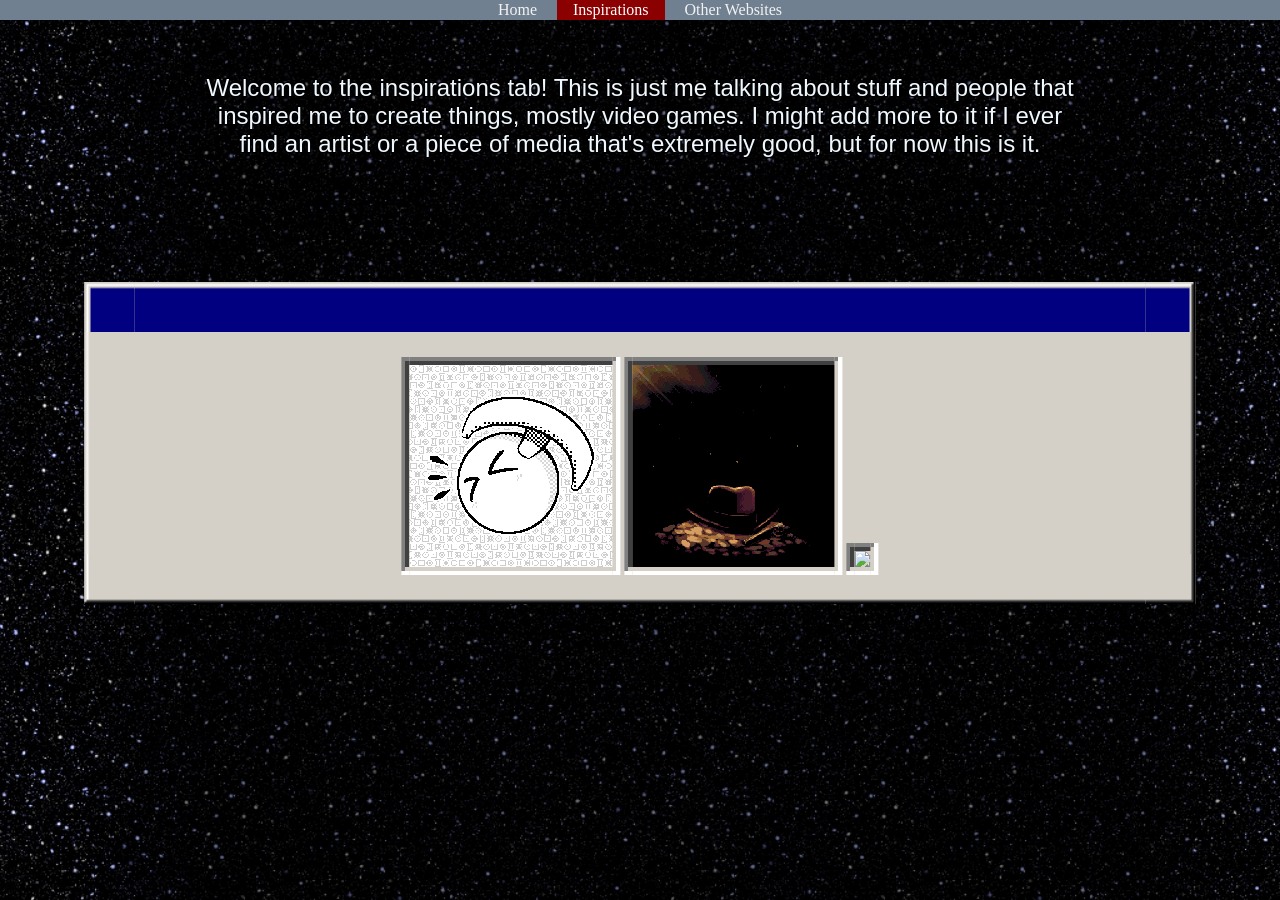
==== inspirations/index.html @ 5293e608 "Put the pagering out of the navbar and centered the window in inspirations. Time to work on the othe" ====
<!DOCTYPE html>

<head>
    <link rel="stylesheet" href="/style.css">
    <script src="/popupWindow.js"></script>

    <title>Eshan's Random Site</title>
    <link rel="icon" href="/siteicon.png">

    <div class="nav">
        <a href="/">Home</a>
        <a class="active" href="/inspirations">Inspirations</a>
        <a href="/otherwebsites">Other Websites</a>
    </div>

    <div id="windowBack" onclick="closeBox()"></div>
    <div id="window">
        <img onclick="closeBox()" id="closeButton" src="/retroWindowsButtons/Xbutton.png"></button>
        <div id="windowGradient"></div>
        <div id="windowContent" class="windowContent">
            <p>Test</p>
        </div>
    </div>
    <div id="readabilityGradient"></div>
</head>

<body>
    <p class="maintext">Welcome to the inspirations tab! This is just me talking about stuff and people that inspired me to create things, mostly video games. I might add more to it if I ever find an artist or a piece of media that's extremely good, but for now this is it.</p>

    <div class="inspirationList">
        <div class="inspirations">
        <img src="/inspirations/beatblock.png" onclick="openBox(0)">
        <img src="/inspirations/undertaleYellow.png" onclick="openBox(1)">
        <img src="https://i1.sndcdn.com/artworks-vPtsV6Q5Z9OxbsPl-8C6A2A-original.jpg" onclick="openBox(3)">
        </div>
    </div>
</body>
---- style.css ----
@font-face {
  font-family: beatblock;
  src: url('/DigitalDisco.ttf');
}

body {
  background-image: url('/background.jpg');
  background-size: 50%;
  background-position: center;
  background-attachment: fixed;
  background-color: black;
  text-align: center;
}

#readabilityGradient {
  position: fixed;
  text-align: center;
  width: 95%;
  background-image: linear-gradient(to right, #00000000, #00000088 10%, #00000088 90%, #00000000);
  height: 100%;
  left: 5%;
  top: 0%;
  z-index: -1;
}

p{
  font-family: 'Lucida Sans', 'Lucida Sans Regular', 'Lucida Grande', 'Lucida Sans Unicode', Geneva, Verdana, sans-serif;
  text-shadow:
  -1px -1px 0 #000,
  1px -1px 0 #000,
  -1px 1px 0 #000,
  1px 1px 0 #000;
  color:aliceblue;
  font-size: 24px;
  margin-left: 15%;
  margin-right: 15%;
}

.initaltext {
  color:aliceblue;
  vertical-align:bottom;
  transform: translate(0%, 0%);
  text-align: center;
}

.maintext {
  vertical-align:top;
  position: top;
  transform: translate(0%, 50px);
}

.smalltext {
  font-size: 16px;
  color:slategray;
}

.subtitle {
  position: relative;
  color: white;
  top:10px;
  transform: translate(0%, 50%);
  text-align: center;
  height: 100px;
  image-rendering: pixelated;
}

.subtitle-text{
  color: #404040;
  vertical-align:bottom;
  font-family: beatblock;
  font-size: 80px;
  position: absolute;
  top: 50%;
  left: 50%;
  transform: translate(-50%, -95%);
  text-rendering: pixelated;
  image-rendering: pixelated;
  text-align: center;
  overflow: hidden;
}

.subtitleimage{
  display: block;
  margin-left: auto;
  margin-right: auto;
  width:1000px;
  content: src("/main-images/Window_Header.png");
  image-rendering: pixelated;
  text-align: center;
}

h2{
  font-size: 40px;
  color: white;
  text-align: center;
  text-shadow:
  -1px -1px 0 #000,
  1px -1px 0 #000,
  -1px 1px 0 #000,
  1px 1px 0 #000; 
}

.nav {
  background-color: slategray;
  overflow: hidden;
  width: 100%;
  height: 20px;
  position: absolute;
  top: 0%;
  left: 0%;
  z-index: 3;
  align-items: center;
  align-self: center;
  color: #f2f2f2;
}

.nav a {
  position: relative;
  float: middle;
  color: #f2f2f2;
  padding: 14px 16px;
  text-decoration: none;
  font-size: 16px;
  vertical-align: middle;
}

.nav a:hover {
  background-color: #ddd;
  color: black;
}

.nav a.active {
  background-color: darkred;
  color: white;
}

pagering-link{
  position: relative;
  vertical-align: middle;
  align-self: center;
  color: white;
}

#wavelength {
  width: 60%;
  transform: translate(0, 120px);
  text-align: center;
}

a{
  color:aqua;
}

.meinsuit {
  width: 120px;
  position: fixed;
}

.socialsButtons {
  overflow: hidden;
  position: relative;
  top: 160px;
  height: 88px;
  image-rendering: pixelated;
}

#buttoncredit {
  position: relative;
  top: 100px;
}

#imagesofmeinsuit{
  position: fixed;
  top: 25%;
}

#window{
  box-sizing: border-box;
  background-color: #d4d0c8;
  image-rendering: pixelated;
  position: fixed;
  top: 50%;
  left: 50%;
  width: 0%;
  height: 0%;
  transform: translate(-50%, -50%);
  border: 50px solid transparent;
  border-image: url("/windowResizeable.png") 25 25 25 round;
  z-index: 2;
  opacity: 0;
}

#windowContent{
  position: fixed;
  top: 0%;
  left: 0%;
  width: 100%;
  height: 100%;
  align-content: center;
  justify-content: center;
  overflow-y: auto;
}

#windowGradient{
  position: fixed;
  bottom: 0;
  left: 5%;
  width: 90%;
  height: 40px;
  z-index: 3;
  background-image: linear-gradient(to top, #d4d0c8, transparent);
}

#windowBack{
  position: fixed;
  top: 0%;
  left: 0%;
  width: 100%;
  height: 100%;
  z-index: 1;
  background-color: #00000088;
  visibility: hidden;
  opacity: 0;
}

/* Scrollbar styling for inspiration window (man that's a lot) */

#windowContent::-webkit-scrollbar{
  position: absolute;
  height: 100%;
  width: 36px;
  background-image: url("/dithering.png");
  image-rendering: pixelated;
  background-repeat: repeat-y;
  background-size: 200%;
}

#windowContent::-webkit-scrollbar-thumb {
  background-color: #d4d0c8;
  border: 12px solid transparent;
  border-image: url("/retroWindowsButtons/button.png") 3 3 3 round;
}

#windowContent::-webkit-scrollbar-thumb:hover {
  border-image: url("/retroWindowsButtons/button-focus.png") 3 3 3 round;
}

#windowContent::-webkit-scrollbar-button{
  width: 36px;
  height: 36px;
  background-size: 36px;
}

#windowContent::-webkit-scrollbar-button:increment{
  background-image: url("/retroWindowsButtons/downbutton.png");
}

#windowContent::-webkit-scrollbar-button:decrement{
  background-image: url("/retroWindowsButtons/upbutton.png");
}

#windowContent::-webkit-scrollbar-button:increment:hover{
  background-image: url("/retroWindowsButtons/downbutton-focus.png");
}

#windowContent::-webkit-scrollbar-button:decrement:hover{
  background-image: url("/retroWindowsButtons/upbutton-focus.png");
}

#closeButton{
  position: absolute;
  width: 36px;
  height: 36px;
  top: -40px;
  right: -40px;
  content: url("/retroWindowsButtons/Xbutton.png");
  image-rendering: pixelated;
  border: 0px black;
}

#closeButton:hover{
  content: url("/retroWindowsButtons/Xbutton-focus.png");
}

#beatblockLogo{
  width: 690px;
  height: 122px;
  image-rendering: pixelated;
}

#undertaleYellowLogo{
  image-rendering: pixelated;
  width: 810px;
  height: 184px;
  position: relative;
  top: 25px;
}

#glitchCatTitle{
  font-family: beatblock;
  font-size: 112px;
}

#windowBottomButton{
  position: relative;
  top: 5%;
}

.inspirationList{
  position: relative;
  top: 150px;
  overflow: visible;
  justify-content: space-around;
  justify-items: space-around;
  justify-self: space-around;
  background-color: #d4d0c8;
  width: 80%;
  left: 50%;
  transform: translate(-50%, 0%);
  height: 30%;
  right: 0%;
  border: 50px solid transparent;
  border-image: url("/windowResizeable.png") 25 25 25 round;
}

.inspirations img{
  width: 20%;
  height: auto;
  justify-content: space-around;
  justify-items: space-around;
  justify-self: space-around;
  border: 8px solid transparent;
  border-image: url("/container-c.png") 2 2 2 round;
  image-rendering: pixelated;
}

.inspirations img:hover{
  border-image: url("/container.png") 2 2 2 round;
}

.inspirations{
  position: relative;
  top: 25px;
}

@media only screen and (max-width: 1000px) {
  .subtitleimage{
    content: url("/main-images/Window_Header_Small.png");
    width: 500px;
  }
  .subtitle{
    transform: translate(0%, 140%)
  }
  .maintext{
    transform: translate(0%, 45%);
  }
  #wavelength{
    transform: translate(0, 240px)
  }
  p{
    font-size: 32px;
    transform: translate(0%, 60px);
  }
  .nav {
    height: 40px;
    font-size: 32px;
  }
}
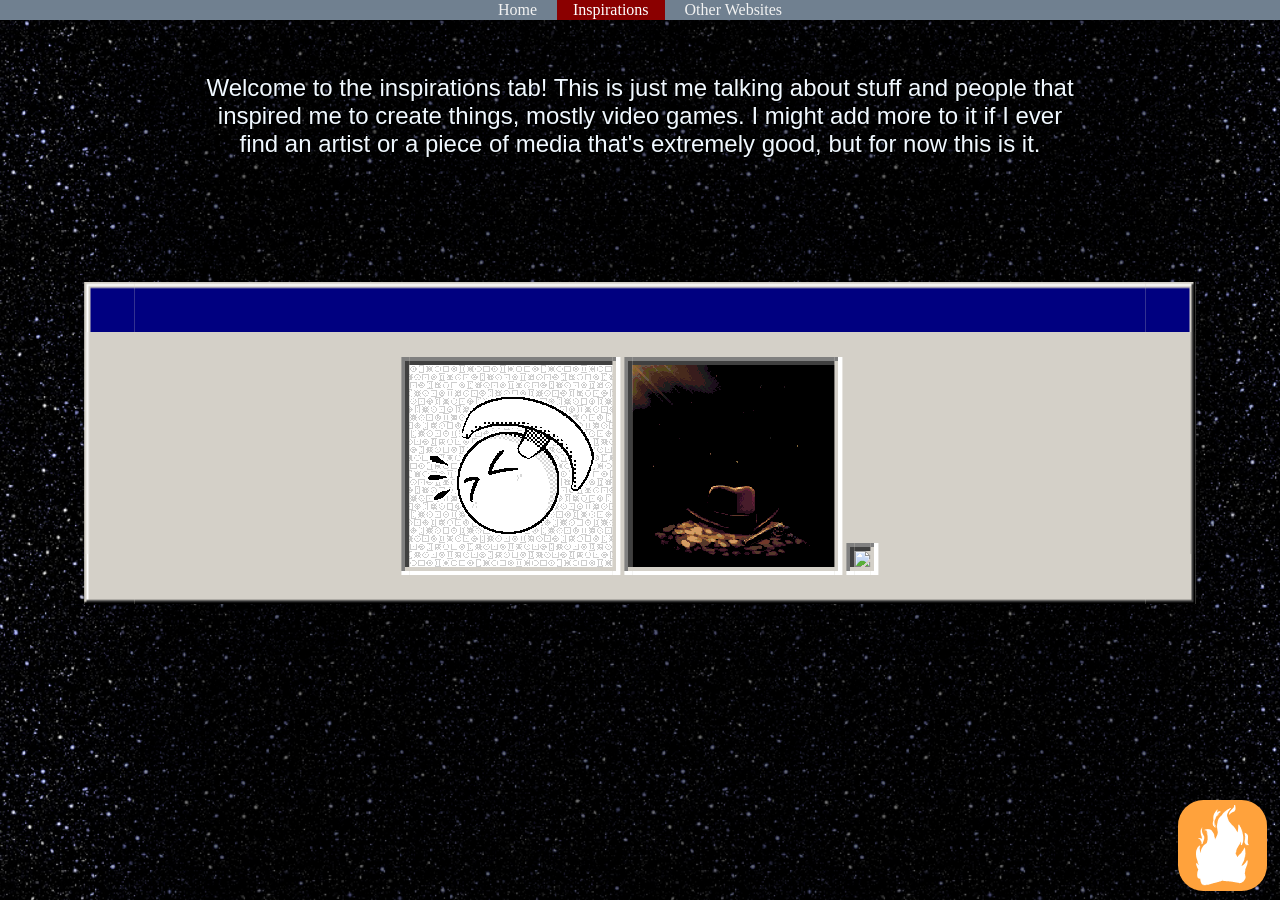
==== commit 183233d0: "Did some organizing, added a name to the top right of the window, made the window able to open up we" ====
--- a/inspirations/index.html
+++ b/inspirations/index.html
@@ -2,7 +2,6 @@
 
 <head>
     <link rel="stylesheet" href="/style.css">
-    <script src="/popupWindow.js"></script>
 
     <title>Eshan's Random Site</title>
     <link rel="icon" href="/siteicon.png">
@@ -16,12 +15,18 @@
     <div id="windowBack" onclick="closeBox()"></div>
     <div id="window">
         <img onclick="closeBox()" id="closeButton" src="/retroWindowsButtons/Xbutton.png"></button>
+        <p id="windowText">beatblock</p>
         <div id="windowGradient"></div>
         <div id="windowContent" class="windowContent">
             <p>Test</p>
         </div>
+        <iframe id="windowSite" class="windowContent" frameboarder=0 src=""></iframe>
     </div>
+    <script src="/popupWindow.js"></script>
+
     <div id="readabilityGradient"></div>
+
+    <img src="/campfire-icon.svg" id="campfireButton" onclick="openWebsite('https://campfire.hackclub.com/', 'hack club campfire')">
 </head>
 
 <body>
@@ -29,9 +34,9 @@
 
     <div class="inspirationList">
         <div class="inspirations">
-        <img src="/inspirations/beatblock.png" onclick="openBox(0)">
-        <img src="/inspirations/undertaleYellow.png" onclick="openBox(1)">
-        <img src="https://i1.sndcdn.com/artworks-vPtsV6Q5Z9OxbsPl-8C6A2A-original.jpg" onclick="openBox(3)">
+        <img src="/inspirations/images/beatblock.png" onclick="openBox(0, 'beatblock.html')">
+        <img src="/inspirations/images/undertaleYellow.png" onclick="openBox(1, 'undertaleYellow.html')">
+        <img src="https://i1.sndcdn.com/artworks-vPtsV6Q5Z9OxbsPl-8C6A2A-original.jpg" onclick="openBox(3, 'glitchCat.html')">
         </div>
     </div>
 </body>
--- a/style.css
+++ b/style.css
@@ -1,6 +1,16 @@
 @font-face {
-  font-family: beatblock;
+  font-family: DD;
   src: url('/DigitalDisco.ttf');
+}
+
+@font-face{
+  font-family: DD-thin;
+  src: url('/DigitalDisco-Thin.ttf');
+}
+
+@font-face{
+  font-family: retroWindows;
+  src: url("/M_8pt.ttf");
 }
 
 body {
@@ -39,7 +49,9 @@
 .initaltext {
   color:aliceblue;
   vertical-align:bottom;
-  transform: translate(0%, 0%);
+  position: relative;
+  transform: translate(0, 0);
+  top: 16px;
   text-align: center;
 }
 
@@ -64,10 +76,10 @@
   image-rendering: pixelated;
 }
 
-.subtitle-text{
+.subtitle h1{
   color: #404040;
   vertical-align:bottom;
-  font-family: beatblock;
+  font-family: DD;
   font-size: 80px;
   position: absolute;
   top: 50%;
@@ -79,7 +91,7 @@
   overflow: hidden;
 }
 
-.subtitleimage{
+.subtitle img{
   display: block;
   margin-left: auto;
   margin-right: auto;
@@ -156,17 +168,18 @@
   position: fixed;
 }
 
-.socialsButtons {
-  overflow: hidden;
+.miniButtons {
   position: relative;
   top: 160px;
-  height: 88px;
-  image-rendering: pixelated;
+  height: fit-content;
+  image-rendering: pixelated;
+  margin-left: 15%;
+  margin-right: 15%;
 }
 
 #buttoncredit {
   position: relative;
-  top: 100px;
+  top: 140px;
 }
 
 #imagesofmeinsuit{
@@ -191,14 +204,17 @@
 }
 
 #windowContent{
+  align-content: center;
+  justify-content: center;
+  overflow-y: auto;
+}
+
+.windowContent{
   position: fixed;
   top: 0%;
   left: 0%;
   width: 100%;
   height: 100%;
-  align-content: center;
-  justify-content: center;
-  overflow-y: auto;
 }
 
 #windowGradient{
@@ -225,7 +241,7 @@
 
 /* Scrollbar styling for inspiration window (man that's a lot) */
 
-#windowContent::-webkit-scrollbar{
+.windowContent::-webkit-scrollbar{
   position: absolute;
   height: 100%;
   width: 36px;
@@ -235,36 +251,47 @@
   background-size: 200%;
 }
 
-#windowContent::-webkit-scrollbar-thumb {
+.windowContent::-webkit-scrollbar-thumb {
   background-color: #d4d0c8;
   border: 12px solid transparent;
   border-image: url("/retroWindowsButtons/button.png") 3 3 3 round;
 }
 
-#windowContent::-webkit-scrollbar-thumb:hover {
+.windowContent::-webkit-scrollbar-thumb:hover {
   border-image: url("/retroWindowsButtons/button-focus.png") 3 3 3 round;
 }
 
-#windowContent::-webkit-scrollbar-button{
+.windowContent::-webkit-scrollbar-button{
   width: 36px;
   height: 36px;
   background-size: 36px;
 }
 
-#windowContent::-webkit-scrollbar-button:increment{
+.windowContent::-webkit-scrollbar-button:increment{
   background-image: url("/retroWindowsButtons/downbutton.png");
 }
 
-#windowContent::-webkit-scrollbar-button:decrement{
+.windowContent::-webkit-scrollbar-button:decrement{
   background-image: url("/retroWindowsButtons/upbutton.png");
 }
 
-#windowContent::-webkit-scrollbar-button:increment:hover{
+.windowContent::-webkit-scrollbar-button:increment:hover{
   background-image: url("/retroWindowsButtons/downbutton-focus.png");
 }
 
-#windowContent::-webkit-scrollbar-button:decrement:hover{
+.windowContent::-webkit-scrollbar-button:decrement:hover{
   background-image: url("/retroWindowsButtons/upbutton-focus.png");
+}
+
+#windowText{
+  position: fixed;
+  text-align: left;
+  font-size: 36px;
+  top: -40px;
+  left: -36px;
+  font-family: DD;
+  image-rendering: pixelated;
+  margin: 0%;
 }
 
 #closeButton{
@@ -297,7 +324,7 @@
 }
 
 #glitchCatTitle{
-  font-family: beatblock;
+  font-family: DD;
   font-size: 112px;
 }
 
@@ -343,13 +370,40 @@
   top: 25px;
 }
 
+#campfireButton{
+  position: fixed;
+  bottom: 1%;
+  right: 1%;
+  width: 7%;
+  height: auto;
+  transition: 0.2s ease-out;
+  filter:
+  drop-shadow(0 0 0 #ffffff00) 
+  drop-shadow(0 0 0 #ffffff00)
+  drop-shadow(0 0 0 #ffffff00) 
+  drop-shadow(0 0 0 #ffffff00);
+
+}
+
+#campfireButton:hover{
+  width: 8%;
+  border-width: 4px;
+  bottom: 2%;
+  right: 2%;
+  filter:
+  drop-shadow(3px 0 0 white) 
+  drop-shadow(0 3px 0 white)
+  drop-shadow(-3px 0 0 white) 
+  drop-shadow(0 -3px 0 white);
+}
+
 @media only screen and (max-width: 1000px) {
-  .subtitleimage{
+  .subtitle img{
     content: url("/main-images/Window_Header_Small.png");
     width: 500px;
   }
   .subtitle{
-    transform: translate(0%, 140%)
+    transform: translate(0%, 150%);
   }
   .maintext{
     transform: translate(0%, 45%);
@@ -365,4 +419,20 @@
     height: 40px;
     font-size: 32px;
   }
+  #buttonCredit{
+    top: 120px;
+  }
+  #windowText{
+    top: -100px;
+  }
+  #campfireButton{
+    width: 10%;
+  }
+  #campfireButton:hover{
+    width: 12%;
+  }
+  .miniButtons img{
+    width: 176px;
+    height: 62px;
+  }
 }
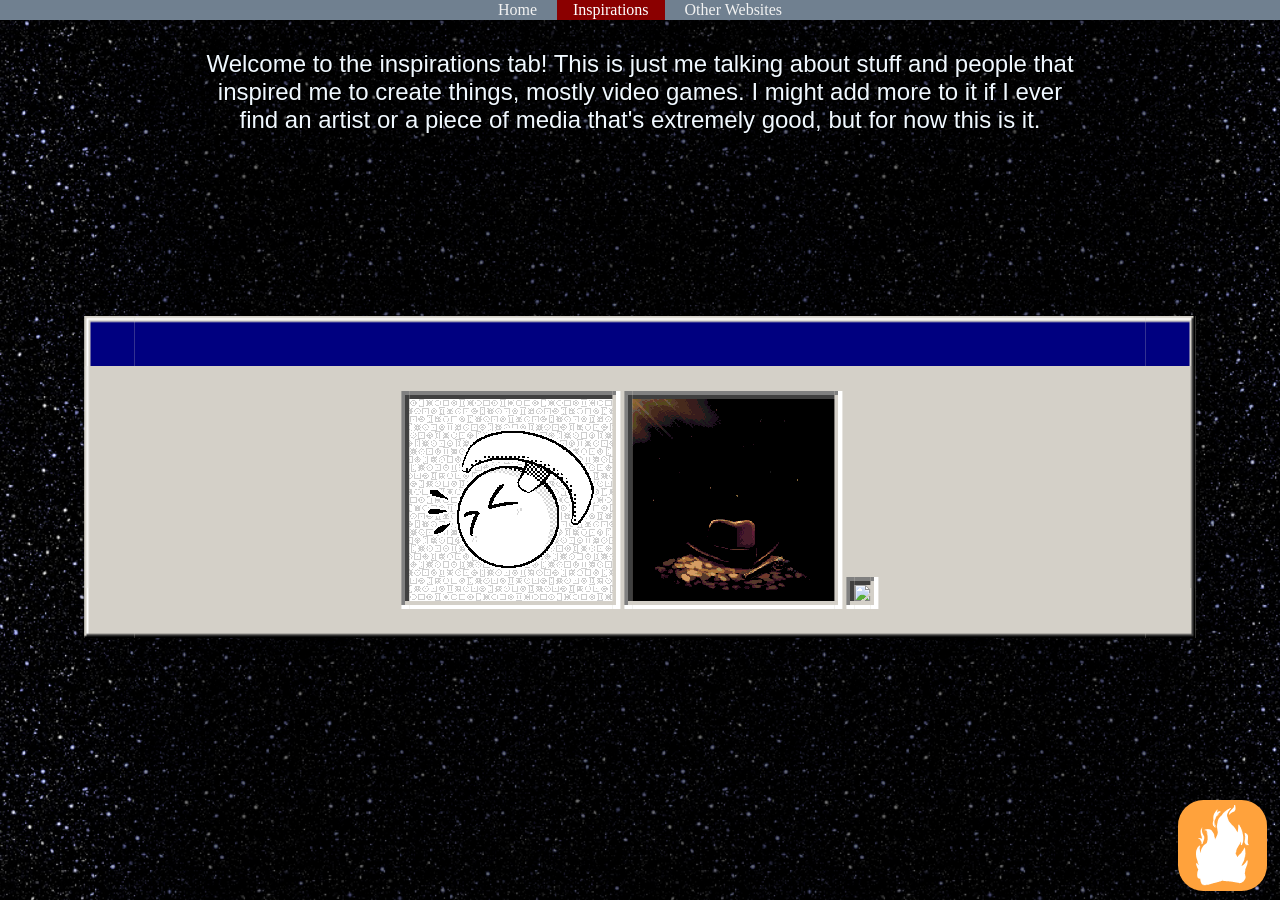
==== commit ff352801: "Organized the code a bit Removed some lines in the CSS that didn't do anything, made the CSS rely le" ====
--- a/inspirations/index.html
+++ b/inspirations/index.html
@@ -15,10 +15,10 @@
     <div id="windowBack" onclick="closeBox()"></div>
     <div id="window">
         <img onclick="closeBox()" id="closeButton" src="/retroWindowsButtons/Xbutton.png"></button>
-        <p id="windowText">beatblock</p>
+        <p id="windowText"></p>
         <div id="windowGradient"></div>
         <div id="windowContent" class="windowContent">
-            <p>Test</p>
+            <p>Looks like something went wrong! Be sure to contact Eshan about it.</p>
         </div>
         <iframe id="windowSite" class="windowContent" frameboarder=0 src=""></iframe>
     </div>
@@ -30,7 +30,7 @@
 </head>
 
 <body>
-    <p class="maintext">Welcome to the inspirations tab! This is just me talking about stuff and people that inspired me to create things, mostly video games. I might add more to it if I ever find an artist or a piece of media that's extremely good, but for now this is it.</p>
+    <p class="initaltext">Welcome to the inspirations tab! This is just me talking about stuff and people that inspired me to create things, mostly video games. I might add more to it if I ever find an artist or a piece of media that's extremely good, but for now this is it.</p>
 
     <div class="inspirationList">
         <div class="inspirations">
--- a/style.css
+++ b/style.css
@@ -47,18 +47,13 @@
 }
 
 .initaltext {
-  color:aliceblue;
-  vertical-align:bottom;
-  position: relative;
-  transform: translate(0, 0);
-  top: 16px;
-  text-align: center;
+  margin-top: 50px;
+  margin-bottom: 32px;
 }
 
 .maintext {
-  vertical-align:top;
-  position: top;
-  transform: translate(0%, 50px);
+  margin-top: 16px;
+  margin-bottom: 16px;
 }
 
 .smalltext {
@@ -69,11 +64,11 @@
 .subtitle {
   position: relative;
   color: white;
-  top:10px;
-  transform: translate(0%, 50%);
   text-align: center;
   height: 100px;
   image-rendering: pixelated;
+  margin-top: 64px;
+  margin-bottom: 16px;
 }
 
 .subtitle h1{
@@ -104,7 +99,6 @@
 h2{
   font-size: 40px;
   color: white;
-  text-align: center;
   text-shadow:
   -1px -1px 0 #000,
   1px -1px 0 #000,
@@ -151,12 +145,7 @@
   vertical-align: middle;
   align-self: center;
   color: white;
-}
-
-#wavelength {
-  width: 60%;
-  transform: translate(0, 120px);
-  text-align: center;
+  font-size: 16px;
 }
 
 a{
@@ -173,8 +162,19 @@
   top: 160px;
   height: fit-content;
   image-rendering: pixelated;
-  margin-left: 15%;
-  margin-right: 15%;
+  margin-left: 10%;
+  margin-right: 10%;
+  pointer-events: all;
+}
+
+.miniButtons img{
+  width: 88px;
+  height: 31px;
+  margin: 1px;
+}
+
+.miniButtons img:hover {
+  cursor: pointer;
 }
 
 #buttoncredit {
@@ -199,7 +199,7 @@
   transform: translate(-50%, -50%);
   border: 50px solid transparent;
   border-image: url("/windowResizeable.png") 25 25 25 round;
-  z-index: 2;
+  z-index: 6;
   opacity: 0;
 }
 
@@ -233,7 +233,7 @@
   left: 0%;
   width: 100%;
   height: 100%;
-  z-index: 1;
+  z-index: 5;
   background-color: #00000088;
   visibility: hidden;
   opacity: 0;
@@ -307,6 +307,7 @@
 
 #closeButton:hover{
   content: url("/retroWindowsButtons/Xbutton-focus.png");
+  cursor: pointer;
 }
 
 #beatblockLogo{
@@ -326,6 +327,7 @@
 #glitchCatTitle{
   font-family: DD;
   font-size: 112px;
+  margin: 0;
 }
 
 #windowBottomButton{
@@ -363,6 +365,21 @@
 
 .inspirations img:hover{
   border-image: url("/container.png") 2 2 2 round;
+  cursor: pointer;
+}
+
+#searchButton{
+  position: relative;
+  image-rendering: pixelated;
+  width: 20%;
+  height: auto;
+  top: 100px;
+  content: url("/retroWindowsButtons/searchbutton.png");
+}
+
+#searchButton:hover{
+  content: url("/retroWindowsButtons/searchbutton-focus.png");
+  cursor: pointer;
 }
 
 .inspirations{
@@ -382,7 +399,7 @@
   drop-shadow(0 0 0 #ffffff00)
   drop-shadow(0 0 0 #ffffff00) 
   drop-shadow(0 0 0 #ffffff00);
-
+  z-index: 2;
 }
 
 #campfireButton:hover{
@@ -395,6 +412,7 @@
   drop-shadow(0 3px 0 white)
   drop-shadow(-3px 0 0 white) 
   drop-shadow(0 -3px 0 white);
+  cursor: pointer;
 }
 
 @media only screen and (max-width: 1000px) {
@@ -402,28 +420,22 @@
     content: url("/main-images/Window_Header_Small.png");
     width: 500px;
   }
-  .subtitle{
-    transform: translate(0%, 150%);
-  }
-  .maintext{
-    transform: translate(0%, 45%);
-  }
-  #wavelength{
-    transform: translate(0, 240px)
-  }
   p{
     font-size: 32px;
-    transform: translate(0%, 60px);
+  }
+  .smalltext{
+    font-size: 20px;
+  }
+  pagering-link{
+    font-size: 20px;
   }
   .nav {
     height: 40px;
     font-size: 32px;
   }
   #buttonCredit{
+    position: relative;
     top: 120px;
-  }
-  #windowText{
-    top: -100px;
   }
   #campfireButton{
     width: 10%;
@@ -434,5 +446,9 @@
   .miniButtons img{
     width: 176px;
     height: 62px;
+    margin: 2px;
+  }
+  .miniButtons a{
+    height: 62px;
   }
 }
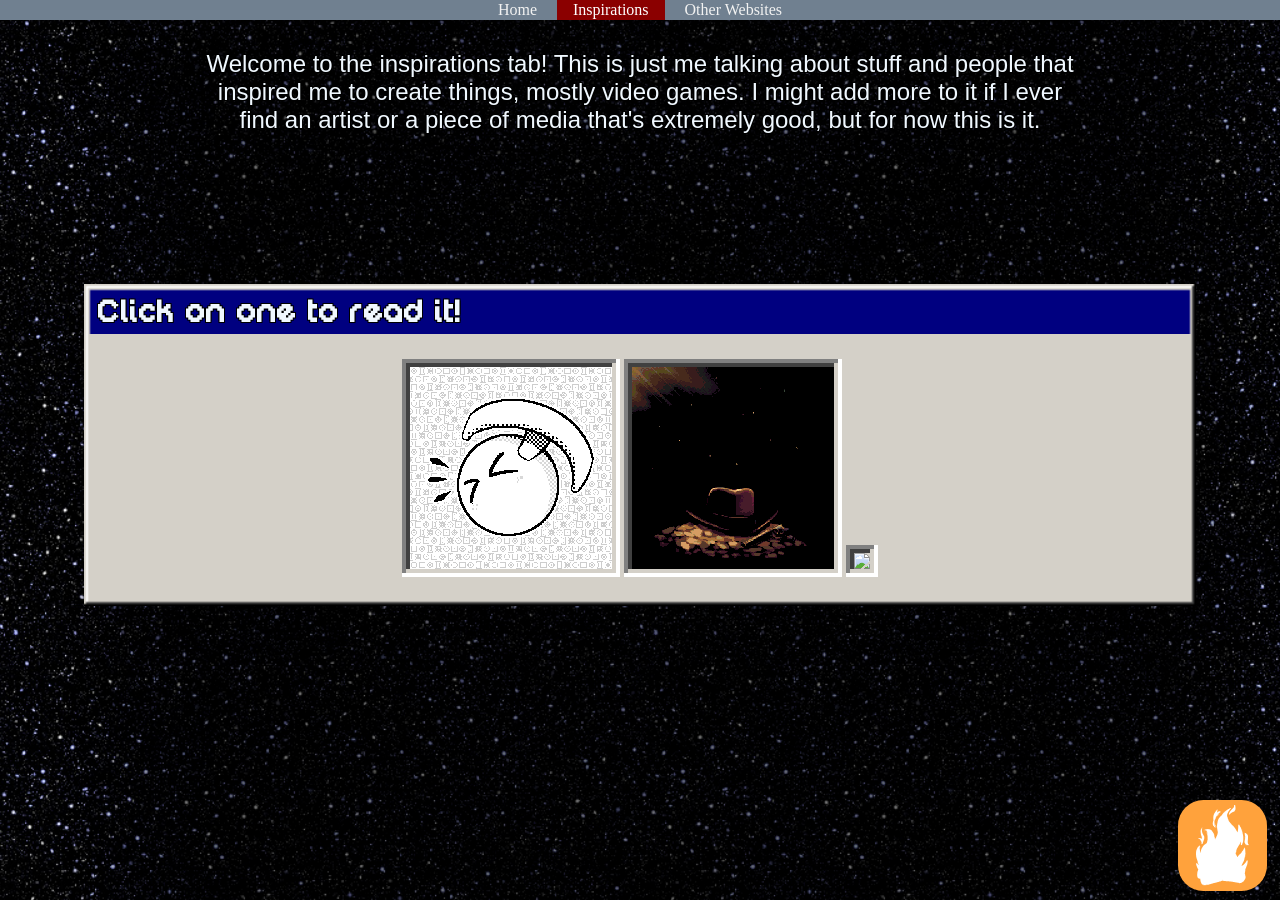
==== commit fe90063e: "Adjusted the Pagering to fit with the updated one The Pagering was updated, and it wasn't that compa" ====
--- a/inspirations/index.html
+++ b/inspirations/index.html
@@ -15,7 +15,7 @@
     <div id="windowBack" onclick="closeBox()"></div>
     <div id="window">
         <img onclick="closeBox()" id="closeButton" src="/retroWindowsButtons/Xbutton.png"></button>
-        <p id="windowText"></p>
+        <p class="windowText" id="windowText"></p>
         <div id="windowGradient"></div>
         <div id="windowContent" class="windowContent">
             <p>Looks like something went wrong! Be sure to contact Eshan about it.</p>
@@ -33,10 +33,11 @@
     <p class="initaltext">Welcome to the inspirations tab! This is just me talking about stuff and people that inspired me to create things, mostly video games. I might add more to it if I ever find an artist or a piece of media that's extremely good, but for now this is it.</p>
 
     <div class="inspirationList">
+        <p class="windowText">Click on one to read it!</p>
         <div class="inspirations">
-        <img src="/inspirations/images/beatblock.png" onclick="openBox(0, 'beatblock.html')">
-        <img src="/inspirations/images/undertaleYellow.png" onclick="openBox(1, 'undertaleYellow.html')">
-        <img src="https://i1.sndcdn.com/artworks-vPtsV6Q5Z9OxbsPl-8C6A2A-original.jpg" onclick="openBox(3, 'glitchCat.html')">
+        <img src="/inspirations/images/beatblock.png" onclick="openBox(0, 'Beatblock')">
+        <img src="/inspirations/images/undertaleYellow.png" onclick="openBox(1, 'Undertale Yellow')">
+        <img src="https://i1.sndcdn.com/artworks-vPtsV6Q5Z9OxbsPl-8C6A2A-original.jpg" onclick="openBox(3, 'Glitch Cat')">
         </div>
     </div>
 </body>
--- a/style.css
+++ b/style.css
@@ -142,9 +142,12 @@
 
 pagering-link{
   position: relative;
-  vertical-align: middle;
-  align-self: center;
-  color: white;
+  font-size: 16px;
+  text-align: center;
+  margin-inline: auto;
+}
+
+.pagering{
   font-size: 16px;
 }
 
@@ -159,12 +162,19 @@
 
 .miniButtons {
   position: relative;
-  top: 160px;
+  margin-top: 150px;
   height: fit-content;
   image-rendering: pixelated;
   margin-left: 10%;
   margin-right: 10%;
   pointer-events: all;
+  justify-self: space-around;
+}
+
+.miniButtons a{
+  color: transparent;
+  width: fit-content;
+  height: fit-content;
 }
 
 .miniButtons img{
@@ -178,13 +188,12 @@
 }
 
 #buttoncredit {
-  position: relative;
-  top: 140px;
+  margin: 8px;
 }
 
 #imagesofmeinsuit{
   position: fixed;
-  top: 25%;
+  top: 30%;
 }
 
 #window{
@@ -201,6 +210,7 @@
   border-image: url("/windowResizeable.png") 25 25 25 round;
   z-index: 6;
   opacity: 0;
+  visibility: hidden;
 }
 
 #windowContent{
@@ -283,8 +293,8 @@
   background-image: url("/retroWindowsButtons/upbutton-focus.png");
 }
 
-#windowText{
-  position: fixed;
+.windowText{
+  position: absolute;
   text-align: left;
   font-size: 36px;
   top: -40px;
@@ -328,24 +338,29 @@
   font-family: DD;
   font-size: 112px;
   margin: 0;
+  text-shadow:
+  -3px -3px 0 #000,
+  3px -3px 0 #000,
+  -3px 3px 0 #000,
+  3px 3px 0 #000; 
 }
 
 #windowBottomButton{
   position: relative;
   top: 5%;
+  margin-bottom: 100px;
 }
 
 .inspirationList{
   position: relative;
-  top: 150px;
+  margin-top: 150px;
   overflow: visible;
   justify-content: space-around;
   justify-items: space-around;
   justify-self: space-around;
   background-color: #d4d0c8;
   width: 80%;
-  left: 50%;
-  transform: translate(-50%, 0%);
+  margin-inline: auto;
   height: 30%;
   right: 0%;
   border: 50px solid transparent;
@@ -426,7 +441,7 @@
   .smalltext{
     font-size: 20px;
   }
-  pagering-link{
+  .pagering{
     font-size: 20px;
   }
   .nav {
@@ -451,4 +466,8 @@
   .miniButtons a{
     height: 62px;
   }
+  #undertaleYellowLogo{
+    width: 405px;
+    height: 92px;
+  }
 }
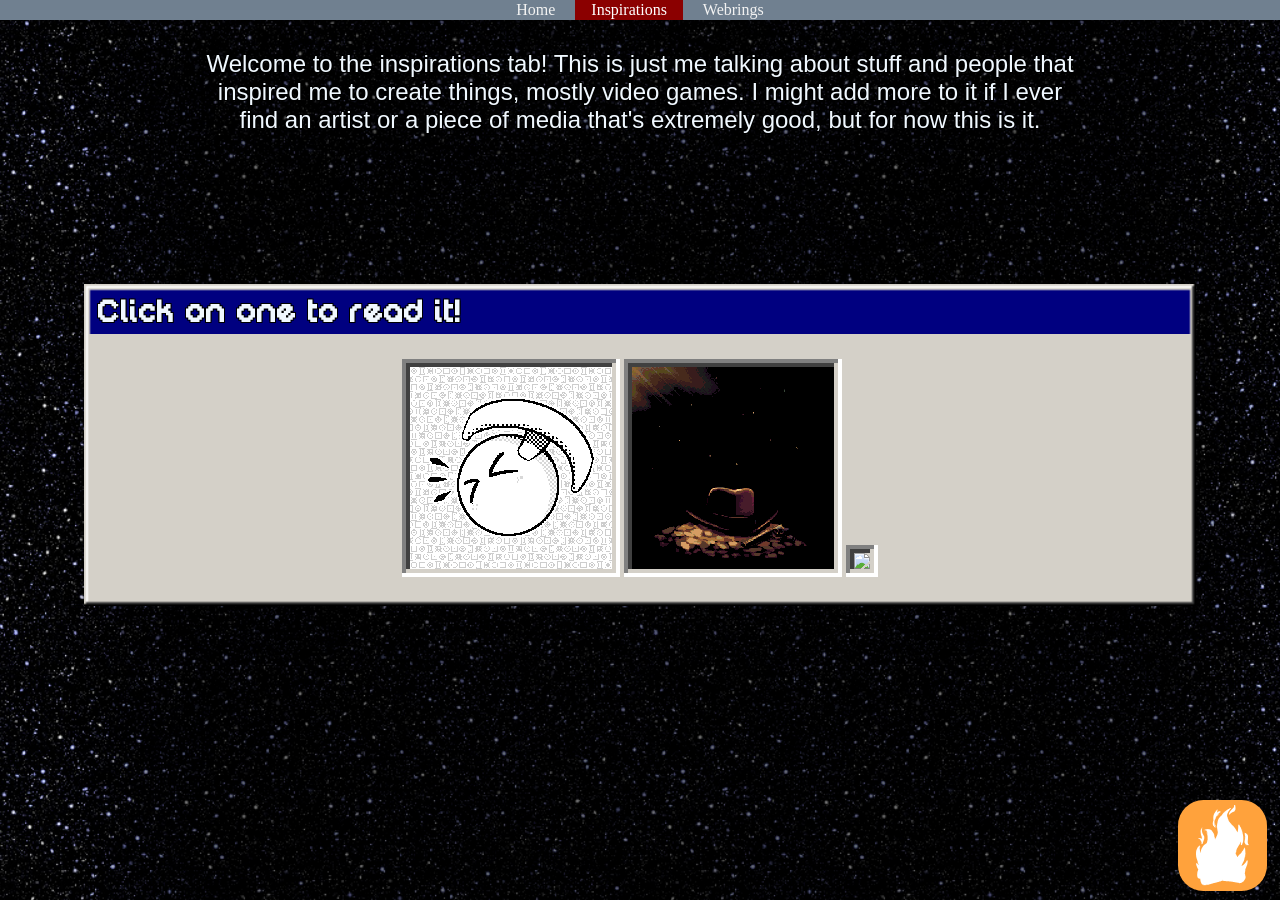
==== commit 32be5ec5: "Added the Hack Club Webring (not Pagering) Changed the otherwebsites page to the webrings page, and " ====
--- a/inspirations/index.html
+++ b/inspirations/index.html
@@ -5,16 +5,19 @@
 
     <title>Eshan's Random Site</title>
     <link rel="icon" href="/siteicon.png">
+</head>
 
-    <div class="nav">
+<body>
+    <!-- Place page-wide content here -->
+    <nav class="nav">
         <a href="/">Home</a>
         <a class="active" href="/inspirations">Inspirations</a>
-        <a href="/otherwebsites">Other Websites</a>
-    </div>
+        <a href="/webrings">Webrings</a>
+    </nav>
 
     <div id="windowBack" onclick="closeBox()"></div>
     <div id="window">
-        <img onclick="closeBox()" id="closeButton" src="/retroWindowsButtons/Xbutton.png"></button>
+        <img onclick="closeBox()" id="closeButton" alt="Close Button" src="/retroWindowsButtons/Xbutton.png">
         <p class="windowText" id="windowText"></p>
         <div id="windowGradient"></div>
         <div id="windowContent" class="windowContent">
@@ -26,10 +29,9 @@
 
     <div id="readabilityGradient"></div>
 
-    <img src="/campfire-icon.svg" id="campfireButton" onclick="openWebsite('https://campfire.hackclub.com/', 'hack club campfire')">
-</head>
+    <img src="/campfire-icon.svg" id="campfireButton" onclick="openWebsite('https://campfire.hackclub.com/', 'Hack Club Campfire')">
+    <!-- Page-wide content ends here -->
 
-<body>
     <p class="initaltext">Welcome to the inspirations tab! This is just me talking about stuff and people that inspired me to create things, mostly video games. I might add more to it if I ever find an artist or a piece of media that's extremely good, but for now this is it.</p>
 
     <div class="inspirationList">
--- a/style.css
+++ b/style.css
@@ -167,6 +167,7 @@
   image-rendering: pixelated;
   margin-left: 10%;
   margin-right: 10%;
+  width: 80%;
   pointer-events: all;
   justify-self: space-around;
 }
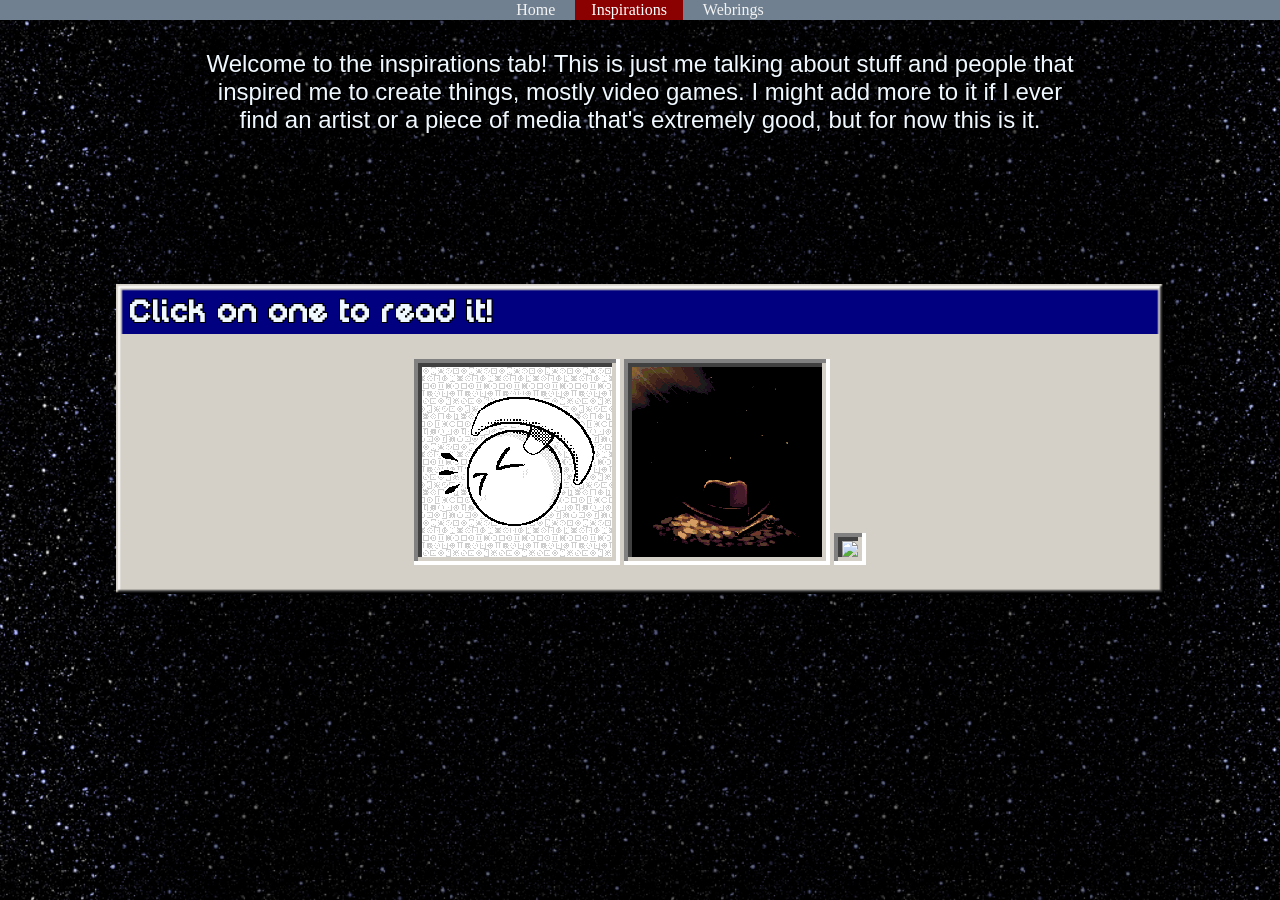
==== commit ae534972: "Completely reworked many things I've decided to revisit the website, and WOW, everything is a mess. " ====
--- a/inspirations/index.html
+++ b/inspirations/index.html
@@ -2,9 +2,12 @@
 
 <head>
     <link rel="stylesheet" href="/style.css">
+    <script src="script.js" />
 
-    <title>Eshan's Random Site</title>
-    <link rel="icon" href="/siteicon.png">
+    <script src="//widget.time.is/en.js"></script>
+
+    <title>My Inspirations!</title>
+    <link rel="icon" href="/assets/images/siteicon.png">
 </head>
 
 <body>
@@ -13,23 +16,11 @@
         <a href="/">Home</a>
         <a class="active" href="/inspirations">Inspirations</a>
         <a href="/webrings">Webrings</a>
+        <a href="https://time.is/Toronto" id="Toronto_z18a" rel="nofollow"></a>
     </nav>
-
-    <div id="windowBack" onclick="closeBox()"></div>
-    <div id="window">
-        <img onclick="closeBox()" id="closeButton" alt="Close Button" src="/retroWindowsButtons/Xbutton.png">
-        <p class="windowText" id="windowText"></p>
-        <div id="windowGradient"></div>
-        <div id="windowContent" class="windowContent">
-            <p>Looks like something went wrong! Be sure to contact Eshan about it.</p>
-        </div>
-        <iframe id="windowSite" class="windowContent" frameboarder=0 src=""></iframe>
-    </div>
-    <script src="/popupWindow.js"></script>
+    <script src="/global.js"></script>
 
     <div id="readabilityGradient"></div>
-
-    <img src="/campfire-icon.svg" id="campfireButton" onclick="openWebsite('https://campfire.hackclub.com/', 'Hack Club Campfire')">
     <!-- Page-wide content ends here -->
 
     <p class="initaltext">Welcome to the inspirations tab! This is just me talking about stuff and people that inspired me to create things, mostly video games. I might add more to it if I ever find an artist or a piece of media that's extremely good, but for now this is it.</p>
--- a/style.css
+++ b/style.css
@@ -1,25 +1,26 @@
 @font-face {
   font-family: DD;
-  src: url('/DigitalDisco.ttf');
+  src: url('/assets/fonts/DigitalDisco.ttf');
 }
 
 @font-face{
   font-family: DD-thin;
-  src: url('/DigitalDisco-Thin.ttf');
+  src: url('/assets/fonts/DigitalDisco-Thin.ttf');
 }
 
 @font-face{
   font-family: retroWindows;
-  src: url("/M_8pt.ttf");
+  src: url("/assets/fonts/M_8pt.ttf");
 }
 
 body {
-  background-image: url('/background.jpg');
+  background-image: url('/assets/images/background.jpg');
   background-size: 50%;
   background-position: center;
   background-attachment: fixed;
   background-color: black;
   text-align: center;
+  padding: 0%, 12.5%;
 }
 
 #readabilityGradient {
@@ -64,11 +65,19 @@
 .subtitle {
   position: relative;
   color: white;
+  background-color: #d4d0c8;
   text-align: center;
-  height: 100px;
+  height: 150px;
+  width: 75%;
   image-rendering: pixelated;
   margin-top: 64px;
   margin-bottom: 16px;
+  align-self: center;
+  place-self: center;
+  justify-self: center;
+  border: 50px solid transparent;
+  border-image: url("/assets/images/windows/other/windowResizeable.png") 25 25 25 round;
+  box-sizing: border-box;
 }
 
 .subtitle h1{
@@ -79,21 +88,12 @@
   position: absolute;
   top: 50%;
   left: 50%;
-  transform: translate(-50%, -95%);
+  transform: translate(-50%, -80%);
   text-rendering: pixelated;
   image-rendering: pixelated;
   text-align: center;
   overflow: hidden;
-}
-
-.subtitle img{
-  display: block;
-  margin-left: auto;
-  margin-right: auto;
-  width:1000px;
-  content: src("/main-images/Window_Header.png");
-  image-rendering: pixelated;
-  text-align: center;
+  white-space: pre;
 }
 
 h2{
@@ -140,6 +140,13 @@
   color: white;
 }
 
+#Toronto_z18a{
+  position: absolute;
+  transform: translate(0, -50%);
+  top: 50%;
+  right: 0%;
+}
+
 pagering-link{
   position: relative;
   font-size: 16px;
@@ -156,7 +163,7 @@
 }
 
 .meinsuit {
-  width: 120px;
+  width: 115px;
   position: fixed;
 }
 
@@ -208,7 +215,7 @@
   height: 0%;
   transform: translate(-50%, -50%);
   border: 50px solid transparent;
-  border-image: url("/windowResizeable.png") 25 25 25 round;
+  border-image: url("/assets/images/windows/other/windowResizeable.png") 25 25 25 round;
   z-index: 6;
   opacity: 0;
   visibility: hidden;
@@ -256,7 +263,7 @@
   position: absolute;
   height: 100%;
   width: 36px;
-  background-image: url("/dithering.png");
+  background-image: url("/assets/images/windows/other/dithering.png");
   image-rendering: pixelated;
   background-repeat: repeat-y;
   background-size: 200%;
@@ -265,11 +272,11 @@
 .windowContent::-webkit-scrollbar-thumb {
   background-color: #d4d0c8;
   border: 12px solid transparent;
-  border-image: url("/retroWindowsButtons/button.png") 3 3 3 round;
+  border-image: url("/assets/images/windows/buttons/blank.png") 3 3 3 round;
 }
 
 .windowContent::-webkit-scrollbar-thumb:hover {
-  border-image: url("/retroWindowsButtons/button-focus.png") 3 3 3 round;
+  border-image: url("/assets/images/windows/buttons/focus/blank.png") 3 3 3 round;
 }
 
 .windowContent::-webkit-scrollbar-button{
@@ -279,19 +286,19 @@
 }
 
 .windowContent::-webkit-scrollbar-button:increment{
-  background-image: url("/retroWindowsButtons/downbutton.png");
+  background-image: url("/assets/images/windows/buttons/down.png");
 }
 
 .windowContent::-webkit-scrollbar-button:decrement{
-  background-image: url("/retroWindowsButtons/upbutton.png");
+  background-image: url("/assets/images/windows/buttons/up.png");
 }
 
 .windowContent::-webkit-scrollbar-button:increment:hover{
-  background-image: url("/retroWindowsButtons/downbutton-focus.png");
+  background-image: url("/assets/images/windows/buttons/focus/down.png");
 }
 
 .windowContent::-webkit-scrollbar-button:decrement:hover{
-  background-image: url("/retroWindowsButtons/upbutton-focus.png");
+  background-image: url("/assets/images/windows/buttons/focus/up.png");
 }
 
 .windowText{
@@ -311,13 +318,13 @@
   height: 36px;
   top: -40px;
   right: -40px;
-  content: url("/retroWindowsButtons/Xbutton.png");
+  content: url("/assets/images/windows/buttons/x.png");
   image-rendering: pixelated;
   border: 0px black;
 }
 
 #closeButton:hover{
-  content: url("/retroWindowsButtons/Xbutton-focus.png");
+  content: url("/assets/images/windows/buttons/focus/x.png");
   cursor: pointer;
 }
 
@@ -360,12 +367,12 @@
   justify-items: space-around;
   justify-self: space-around;
   background-color: #d4d0c8;
-  width: 80%;
+  width: 75%;
   margin-inline: auto;
   height: 30%;
   right: 0%;
   border: 50px solid transparent;
-  border-image: url("/windowResizeable.png") 25 25 25 round;
+  border-image: url("/assets/images/windows/other/windowResizeable.png") 25 25 25 round;
 }
 
 .inspirations img{
@@ -375,67 +382,21 @@
   justify-items: space-around;
   justify-self: space-around;
   border: 8px solid transparent;
-  border-image: url("/container-c.png") 2 2 2 round;
+  border-image: url("/assets/images/windows/containers/c.png") 2 2 2 round;
   image-rendering: pixelated;
 }
 
 .inspirations img:hover{
-  border-image: url("/container.png") 2 2 2 round;
+  border-image: url("/assets/images/windows/containers/a.png") 2 2 2 round;
   cursor: pointer;
 }
 
-#searchButton{
-  position: relative;
-  image-rendering: pixelated;
-  width: 20%;
-  height: auto;
-  top: 100px;
-  content: url("/retroWindowsButtons/searchbutton.png");
-}
-
-#searchButton:hover{
-  content: url("/retroWindowsButtons/searchbutton-focus.png");
-  cursor: pointer;
-}
-
 .inspirations{
   position: relative;
   top: 25px;
 }
 
-#campfireButton{
-  position: fixed;
-  bottom: 1%;
-  right: 1%;
-  width: 7%;
-  height: auto;
-  transition: 0.2s ease-out;
-  filter:
-  drop-shadow(0 0 0 #ffffff00) 
-  drop-shadow(0 0 0 #ffffff00)
-  drop-shadow(0 0 0 #ffffff00) 
-  drop-shadow(0 0 0 #ffffff00);
-  z-index: 2;
-}
-
-#campfireButton:hover{
-  width: 8%;
-  border-width: 4px;
-  bottom: 2%;
-  right: 2%;
-  filter:
-  drop-shadow(3px 0 0 white) 
-  drop-shadow(0 3px 0 white)
-  drop-shadow(-3px 0 0 white) 
-  drop-shadow(0 -3px 0 white);
-  cursor: pointer;
-}
-
 @media only screen and (max-width: 1000px) {
-  .subtitle img{
-    content: url("/main-images/Window_Header_Small.png");
-    width: 500px;
-  }
   p{
     font-size: 32px;
   }
@@ -449,15 +410,12 @@
     height: 40px;
     font-size: 32px;
   }
+  .nav a {
+    font-size: 32px;
+  }
   #buttonCredit{
     position: relative;
     top: 120px;
-  }
-  #campfireButton{
-    width: 10%;
-  }
-  #campfireButton:hover{
-    width: 12%;
   }
   .miniButtons img{
     width: 176px;
